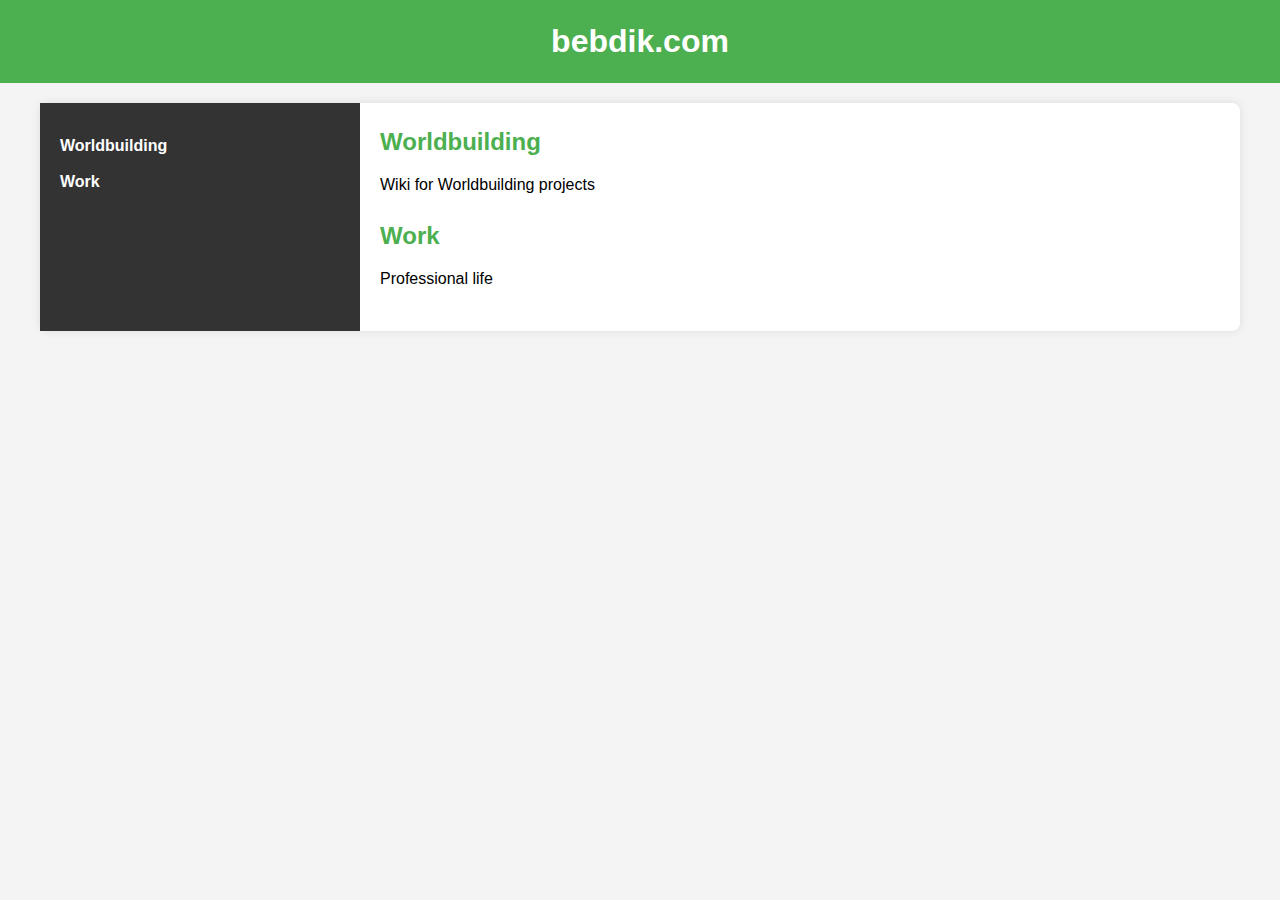
==== index.html @ 00de7f97 "Update index.html" ====
<!DOCTYPE html>
<html lang="en">
<head>
    <meta charset="UTF-8">
    <meta name="viewport" content="width=device-width, initial-scale=1.0">
    <title>Your Landing Page</title>
    <link rel="stylesheet" href="styles.css">
</head>
<body>
    <!-- Header -->
    <header>
        <h1>bebdik.com</h1>
    </header>

    <!-- Main Content Area -->
    <div class="main-container">
        <!-- Navigation Sidebar -->
        <nav class="sidebar">
            <ul class="nav-tree">
                <li><a href="#Worldbuilding">Worldbuilding</a></li>
                <li><a href="#Work">Work</a></li>
            </ul>
        </nav>

        <!-- Content Container -->
        <div class="content">
            <section id="Worldbuilding">
                <h2>Worldbuilding</h2>
                <p>Wiki for Worldbuilding projects</p>
            </section>
            <section id="Work">
                <h2>Work</h2>
                <p>Professional life</p>
            </section>
        </div>
    </div>
</body>
</html>
---- styles.css ----
/* General Reset */
* {
    margin: 0;
    padding: 0;
    box-sizing: border-box;
}

/* Body Styling */
body {
    font-family: Arial, sans-serif;
    line-height: 1.6;
    background-color: #f4f4f4;
}

/* Header Styling */
header {
    background-color: #4CAF50;
    color: white;
    padding: 1rem;
    text-align: center;
}

/* Main Container */
.main-container {
    display: flex; /* Flexbox for layout */
    max-width: 1200px;
    margin: 20px auto; /* Center the content */
    background-color: white;
    border-radius: 8px;
    box-shadow: 0 0 10px rgba(0, 0, 0, 0.1);
}

/* Sidebar Navigation */
.sidebar {
    flex: 1; /* Takes up one part of the flexbox */
    background-color: #333;
    color: white;
    padding: 20px;
}

.sidebar .nav-tree {
    list-style: none; /* Remove default list styling */
    padding: 0;
}

.sidebar .nav-tree li {
    margin: 10px 0;
}

.sidebar .nav-tree li a {
    color: white;
    text-decoration: none;
    font-weight: bold;
}

.sidebar .nav-tree li a:hover {
    color: #4CAF50; /* Hover effect */
}

/* Content Section */
.content {
    flex: 3; /* Takes up three parts of the flexbox */
    padding: 20px;
}

/* Subsection Styling */
section {
    margin-bottom: 20px;
}

section h2 {
    margin-bottom: 10px;
    color: #4CAF50;
}
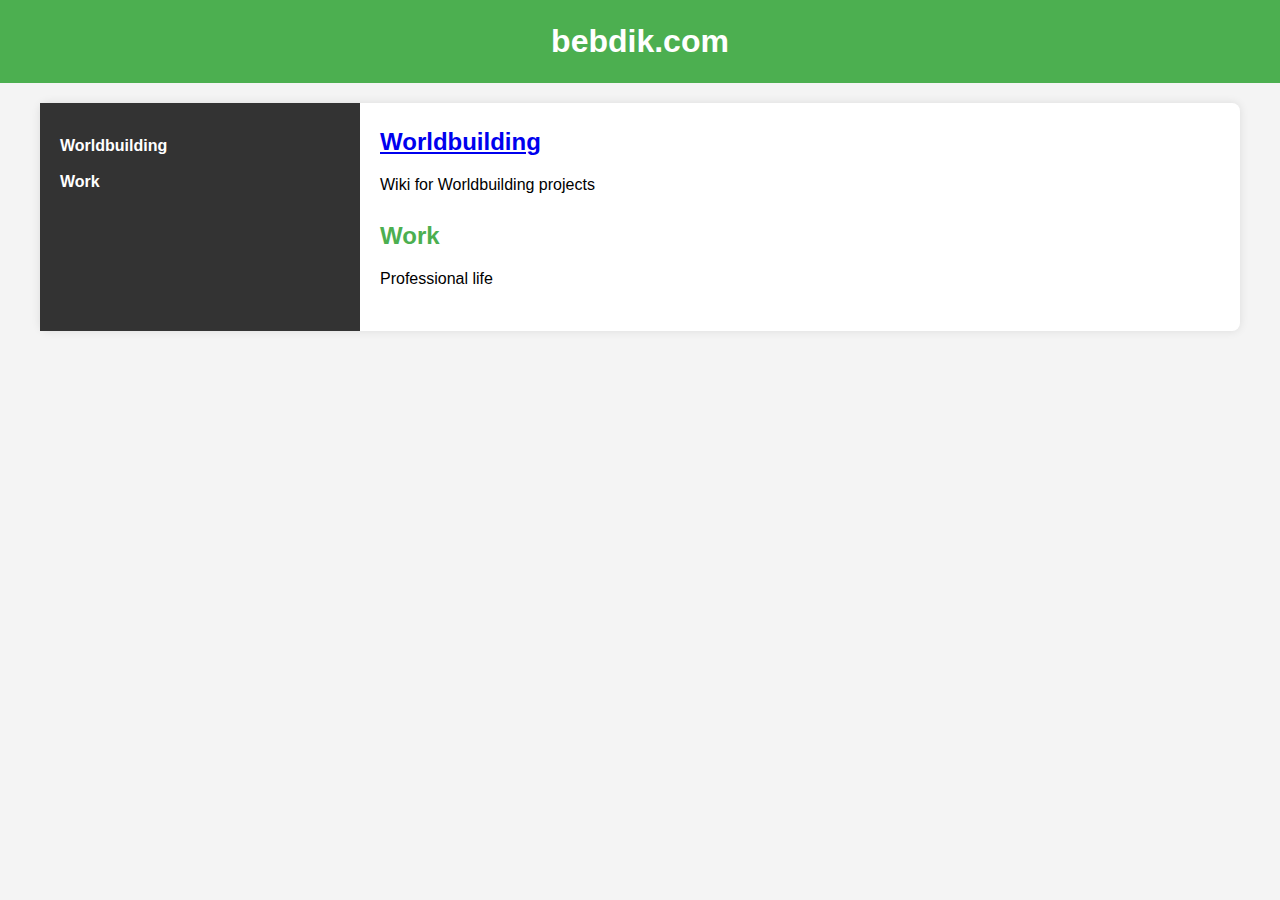
==== commit dc1c09af: "Added link on index" ====
--- a/index.html
+++ b/index.html
@@ -25,7 +25,7 @@
         <!-- Content Container -->
         <div class="content">
             <section id="Worldbuilding">
-                <h2>Worldbuilding</h2>
+                <h2><a href="Worldbuilding">Worldbuilding</a></h2>
                 <p>Wiki for Worldbuilding projects</p>
             </section>
             <section id="Work">
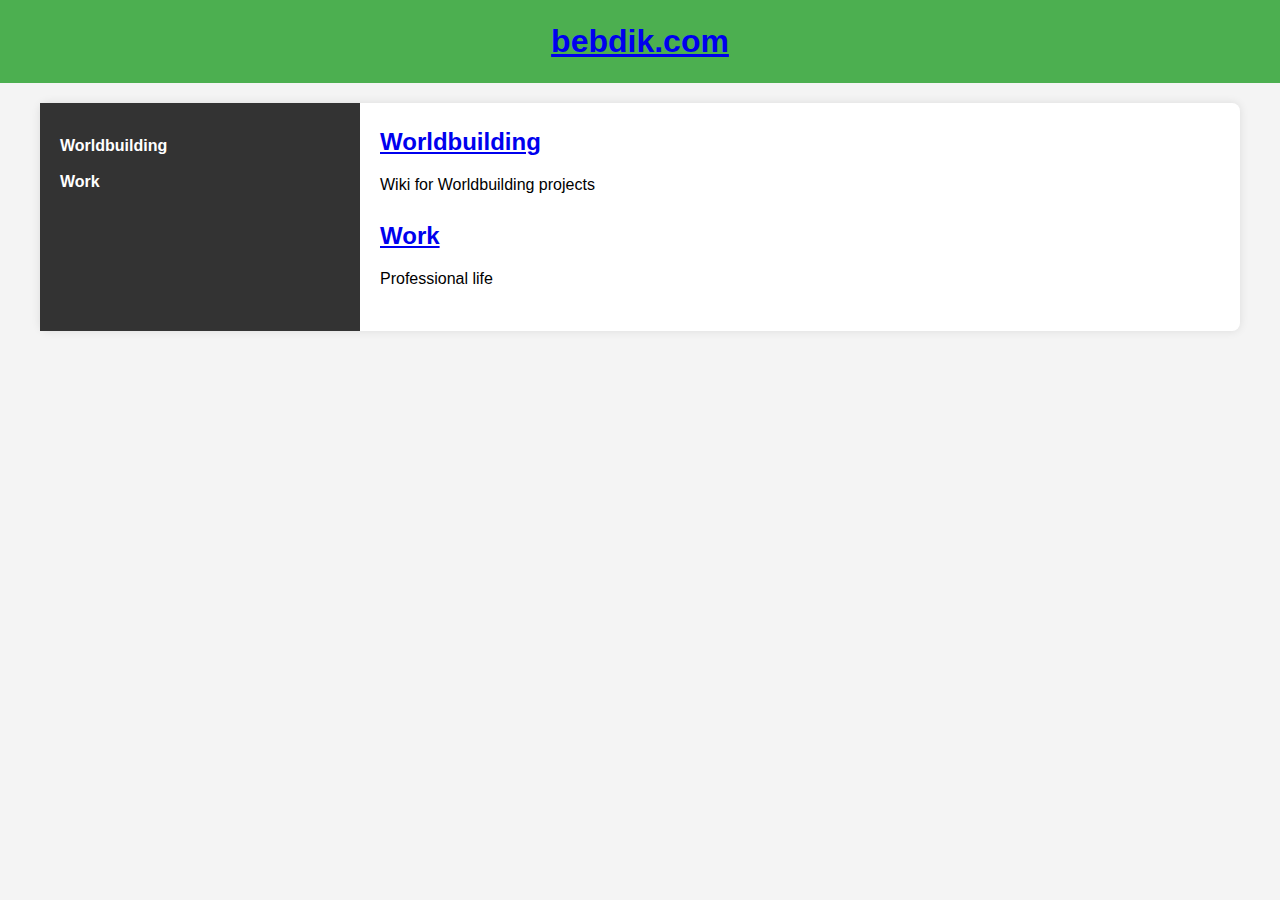
==== commit 3f1a9252: "cleaned up links again" ====
--- a/index.html
+++ b/index.html
@@ -9,7 +9,7 @@
 <body>
     <!-- Header -->
     <header>
-        <h1>bebdik.com</h1>
+        <h1><a href="bebdik.com" class="header-link">bebdik.com</a></h1>
     </header>
 
     <!-- Main Content Area -->
@@ -17,19 +17,19 @@
         <!-- Navigation Sidebar -->
         <nav class="sidebar">
             <ul class="nav-tree">
-                <li><a href="#Worldbuilding">Worldbuilding</a></li>
-                <li><a href="#Work">Work</a></li>
+                <li><a href="worldbuilding">Worldbuilding</a></li>
+                <li><a href="work">Work</a></li>
             </ul>
         </nav>
 
         <!-- Content Container -->
         <div class="content">
             <section id="Worldbuilding">
-                <h2><a href="Worldbuilding">Worldbuilding</a></h2>
+                <h2><a href="worldbuilding">Worldbuilding</a></h2>
                 <p>Wiki for Worldbuilding projects</p>
             </section>
             <section id="Work">
-                <h2>Work</h2>
+                <h2><a href="work">Work</a></h2>
                 <p>Professional life</p>
             </section>
         </div>
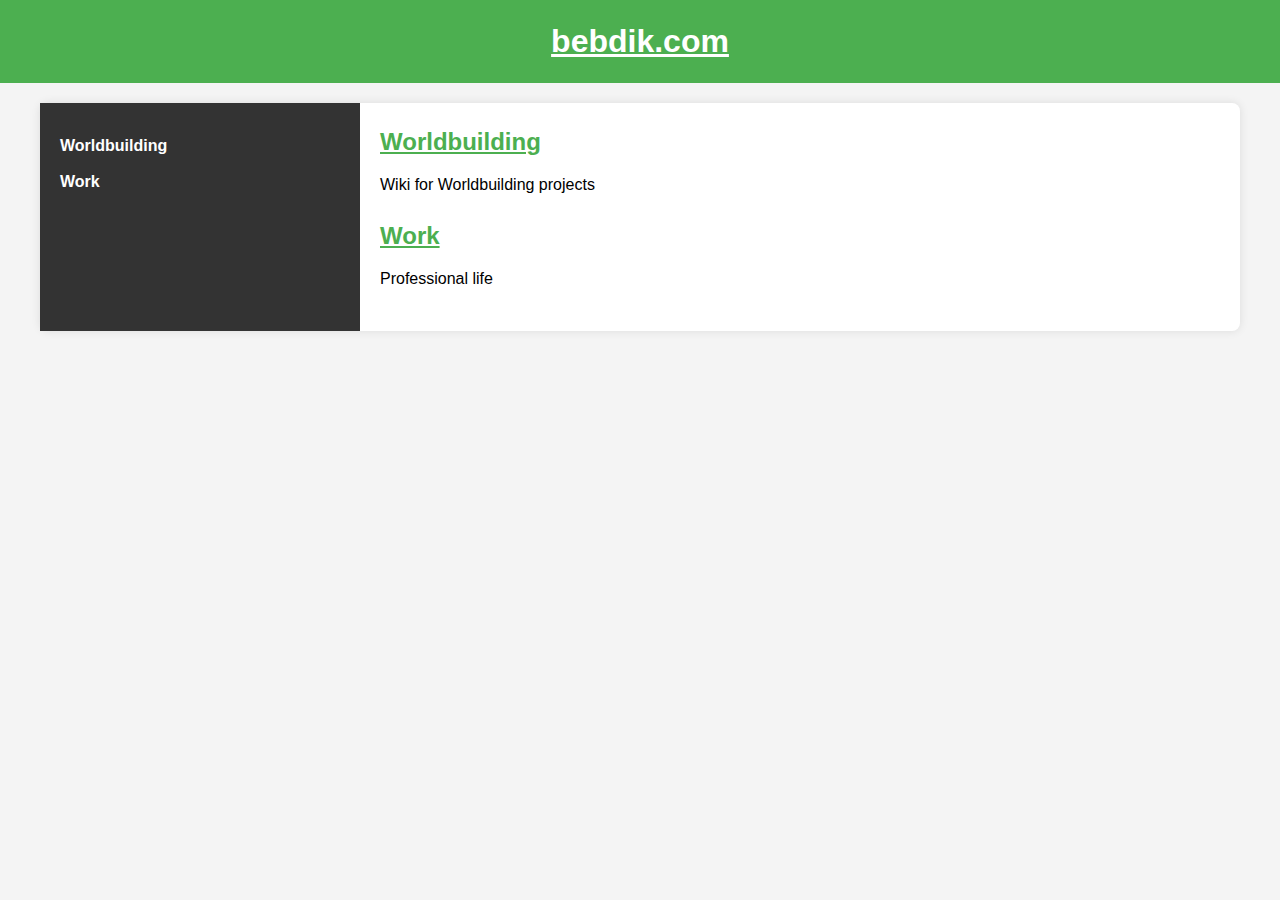
==== commit 478401e9: "added header link" ====
--- a/index.html
+++ b/index.html
@@ -9,7 +9,7 @@
 <body>
     <!-- Header -->
     <header>
-        <h1><a href="bebdik.com" class="header-link">bebdik.com</a></h1>
+        <h1><a href="index" class="header-link">bebdik.com</a></h1>
     </header>
 
     <!-- Main Content Area -->
--- a/styles.css
+++ b/styles.css
@@ -72,3 +72,8 @@
     margin-bottom: 10px;
     color: #4CAF50;
 }
+
+/* Removing Blue link color */
+a {
+    color: inherit;
+  }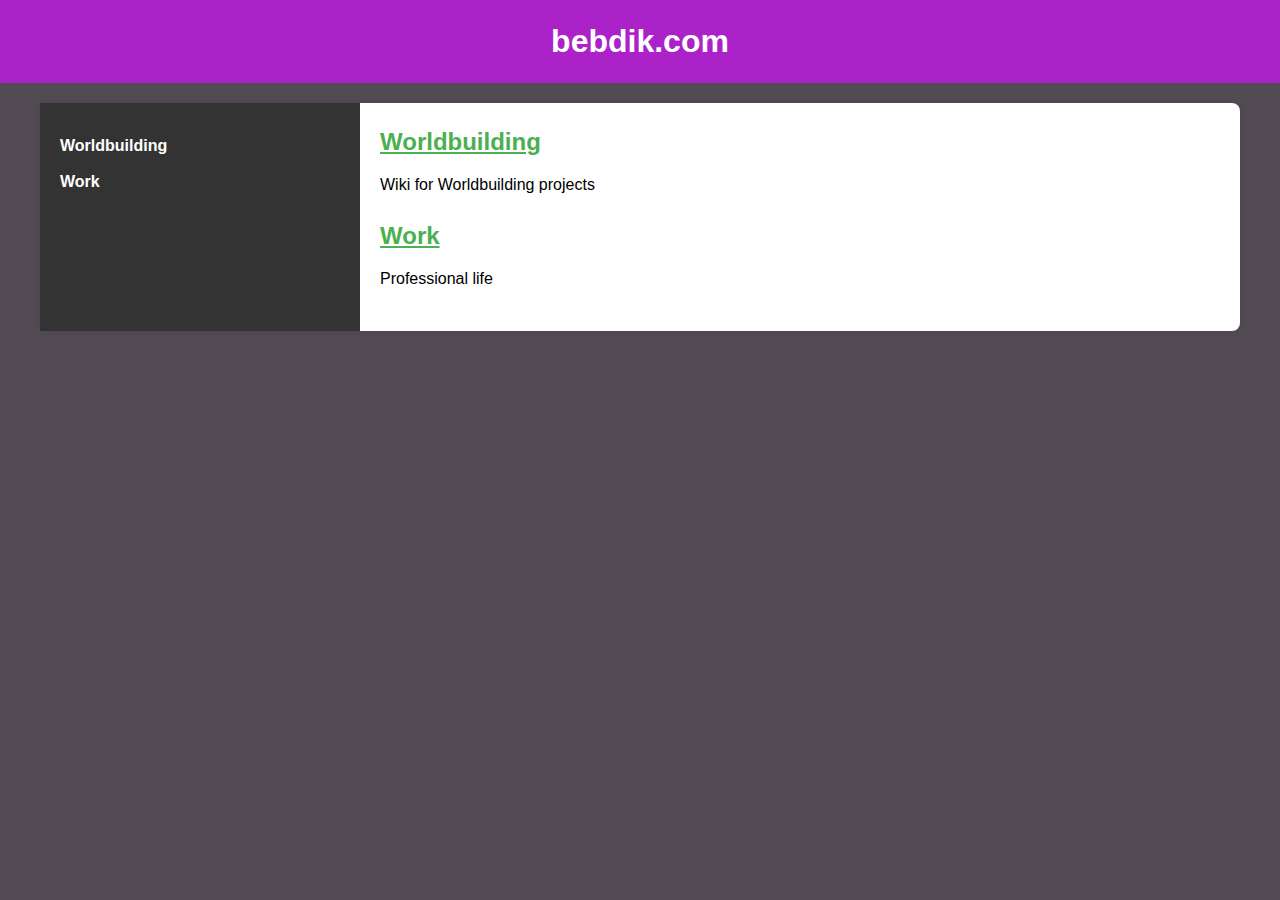
==== commit c1bc4f96: "redid some colors, fixed links" ====
--- a/index.html
+++ b/index.html
@@ -9,7 +9,7 @@
 <body>
     <!-- Header -->
     <header>
-        <h1><a href="index" class="header-link">bebdik.com</a></h1>
+        <h1>bebdik.com</h1>
     </header>
 
     <!-- Main Content Area -->
--- a/styles.css
+++ b/styles.css
@@ -9,12 +9,12 @@
 body {
     font-family: Arial, sans-serif;
     line-height: 1.6;
-    background-color: #f4f4f4;
+    background-color: #524b54;
 }
 
 /* Header Styling */
 header {
-    background-color: #4CAF50;
+    background-color: #ab22c9;
     color: white;
     padding: 1rem;
     text-align: center;
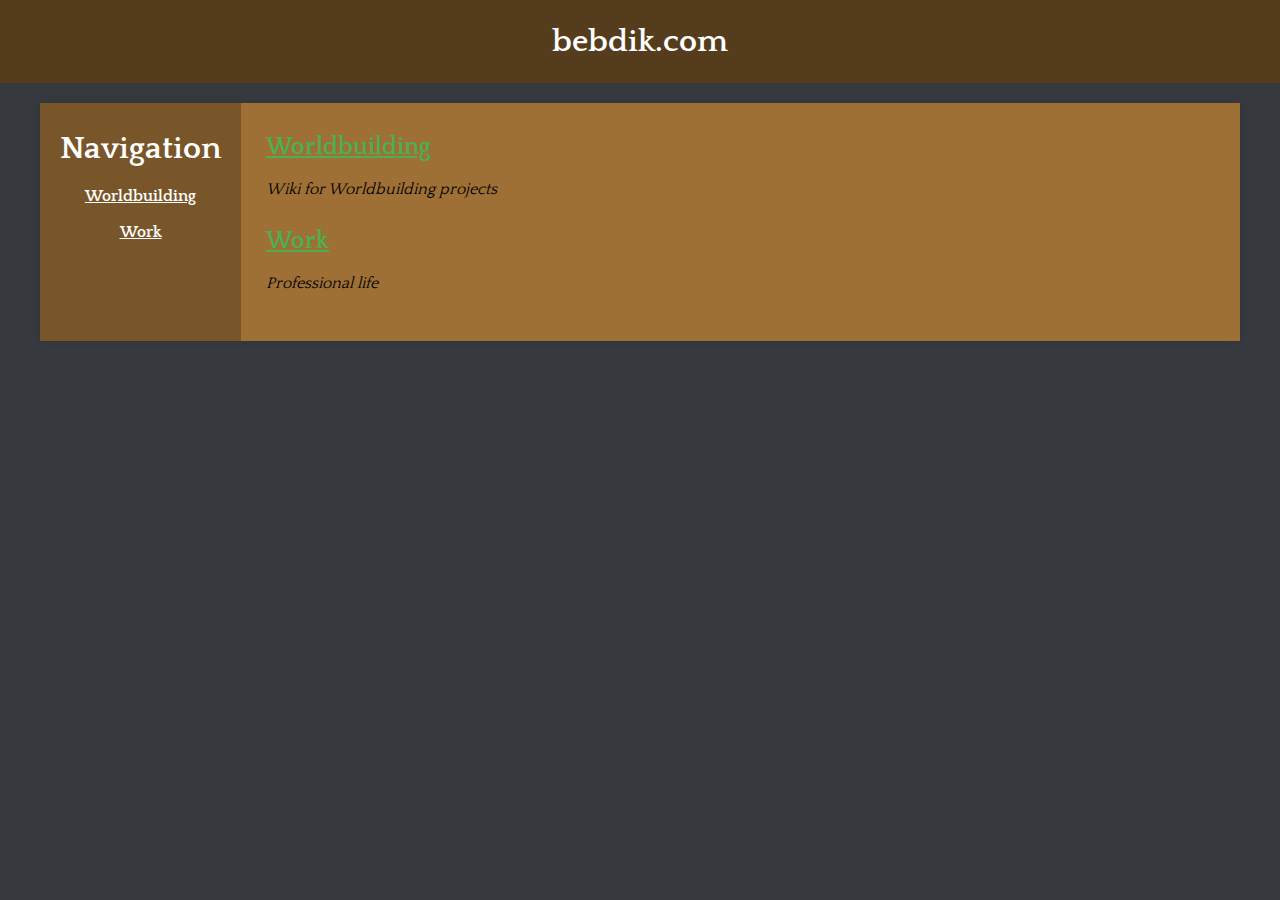
==== commit 129a82d2: "Changed up some colors" ====
--- a/index.html
+++ b/index.html
@@ -2,8 +2,9 @@
 <html lang="en">
 <head>
     <meta charset="UTF-8">
+    <style> @import url('https://fonts.googleapis.com/css2?family=Quattrocento:wght@400;700&display=swap'); </style>
     <meta name="viewport" content="width=device-width, initial-scale=1.0">
-    <title>Your Landing Page</title>
+    <title>bebdik</title>
     <link rel="stylesheet" href="styles.css">
 </head>
 <body>
@@ -17,6 +18,7 @@
         <!-- Navigation Sidebar -->
         <nav class="sidebar">
             <ul class="nav-tree">
+                <h1>Navigation</h1>
                 <li><a href="worldbuilding">Worldbuilding</a></li>
                 <li><a href="work">Work</a></li>
             </ul>
--- a/styles.css
+++ b/styles.css
@@ -7,14 +7,14 @@
 
 /* Body Styling */
 body {
-    font-family: Arial, sans-serif;
+    font-family: "Quattrocento", serif;
     line-height: 1.6;
-    background-color: #524b54;
+    background-color: #36393e;
 }
 
 /* Header Styling */
 header {
-    background-color: #ab22c9;
+    background-color: #553c1c;
     color: white;
     padding: 1rem;
     text-align: center;
@@ -33,7 +33,7 @@
 /* Sidebar Navigation */
 .sidebar {
     flex: 1; /* Takes up one part of the flexbox */
-    background-color: #333;
+    background-color: #795629;
     color: white;
     padding: 20px;
 }
@@ -41,6 +41,7 @@
 .sidebar .nav-tree {
     list-style: none; /* Remove default list styling */
     padding: 0;
+    text-align: center;
 }
 
 .sidebar .nav-tree li {
@@ -49,7 +50,6 @@
 
 .sidebar .nav-tree li a {
     color: white;
-    text-decoration: none;
     font-weight: bold;
 }
 
@@ -59,8 +59,14 @@
 
 /* Content Section */
 .content {
-    flex: 3; /* Takes up three parts of the flexbox */
-    padding: 20px;
+    flex: 6; /* Takes up three parts of the flexbox */
+    padding: 25px;
+    background-color:#9e7035
+}
+
+.content p {
+font-style: italic;
+font-weight: 400;
 }
 
 /* Subsection Styling */
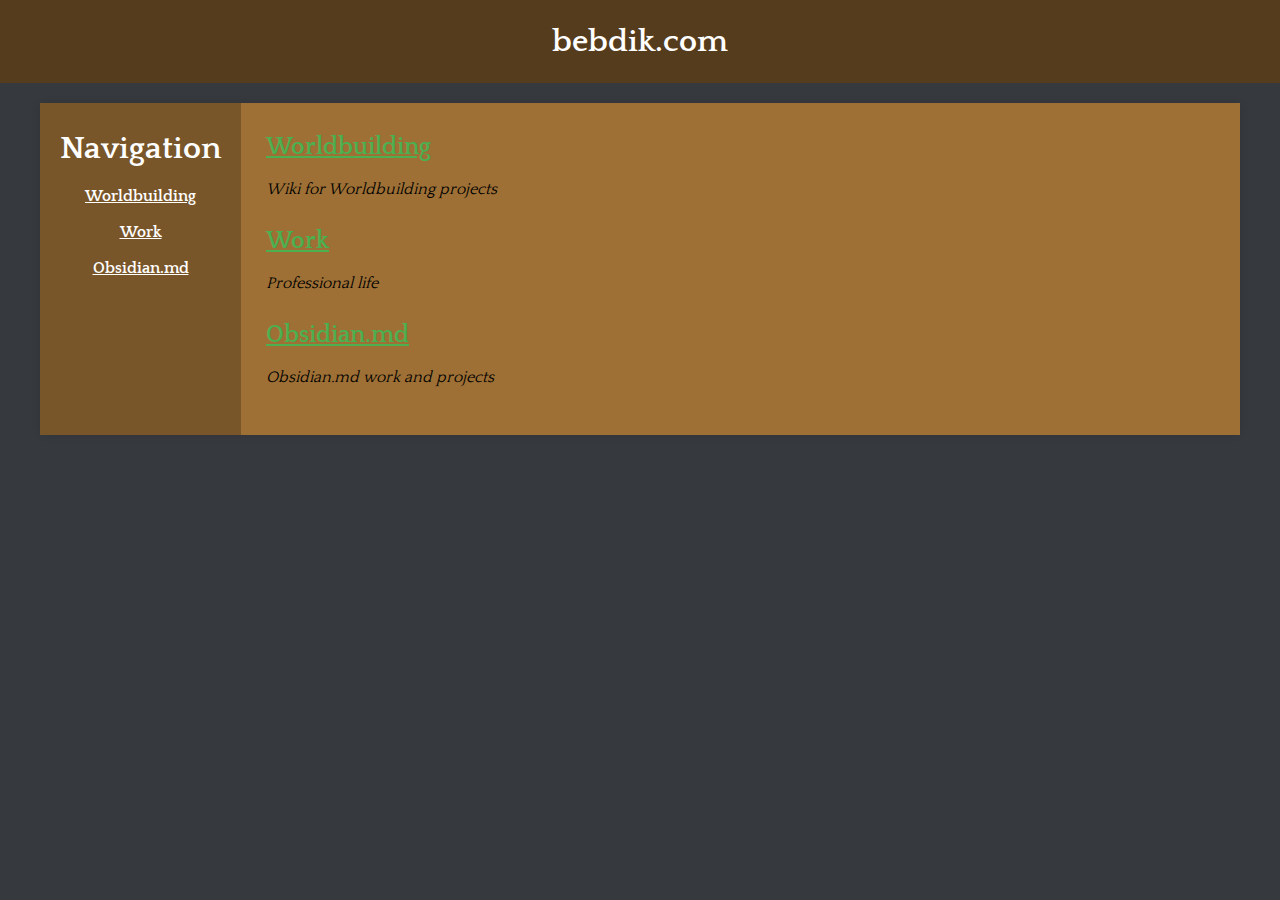
==== commit 47221ab8: "added obsidian site, updated links to not include themselves" ====
--- a/index.html
+++ b/index.html
@@ -21,6 +21,7 @@
                 <h1>Navigation</h1>
                 <li><a href="worldbuilding">Worldbuilding</a></li>
                 <li><a href="work">Work</a></li>
+                <li><a href="obsidian">Obsidian.md</a></li>
             </ul>
         </nav>
 
@@ -34,6 +35,10 @@
                 <h2><a href="work">Work</a></h2>
                 <p>Professional life</p>
             </section>
+            <section id="Obsidian">
+                <h2><a href="obsidian">Obsidian.md</a></h2>
+                <p>Obsidian.md work and projects</p>
+            </section>
         </div>
     </div>
 </body>
